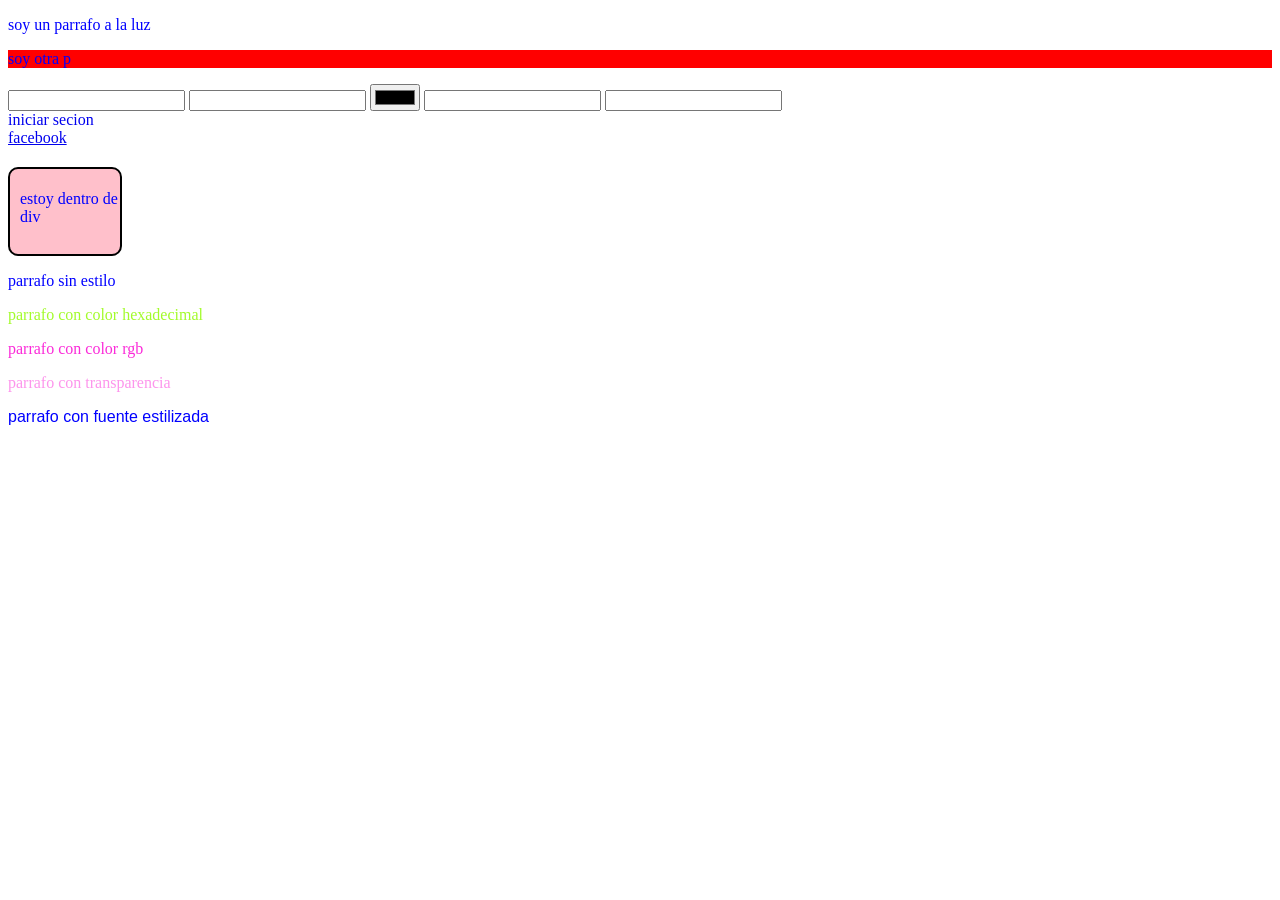
==== ejercicio_03/index.html @ 8bf06e48 "clase realizado" ====
<!DOCTYPE html>
<html lang="es_PE">
<head>
    <meta charset="UTF-8">
    <meta name="viewport" content="width=device-width, initial-scale=1.0">
    <title>Document</title>
    <link rel="preconnect" href="https://fonts.googleapis.com">
    <link rel="preconnect" href="https://fonts.gstatic.com" crossorigin>
    <link href="https://fonts.googleapis.com/css2?family=Black+Ops+One&display=swap" rel="stylesheet">
    <link rel="stylesheet" href="./style.css">
</head>
<body>
    <p>soy un parrafo a la luz</p>
    <p class="boton">soy otra p</p>
    <input type="text">
    <input type="number">
    <input type="color">
    <input type="email">
    <input type="password">
    <nav>
        <a href="#">iniciar secion </a>
    </nav>
    <a href="https://facebook.com">facebook</a>
    <!-- MODELO DE CAJA -->
    <div>
        <p>estoy dentro de div</p>
    </div>
    <!-- COLORES, FUENTES Y TEXTO-->
    <p>parrafo sin estilo</p> 
    <p class="color-hexa">parrafo con color hexadecimal</p>
    <p class="color-rgb">parrafo con color rgb</p>
    <p class="color-trans">parrafo con transparencia</p>

    <p class="fuente-estilizada">parrafo con fuente estilizada</p>
    <!--para asociar un script externo tenemos que hacerlo al 
    final o despues de todo el contenido de mi pagina-->
    <script src="./script.js"></script>
</body>
</html>
---- ejercicio_03/style.css ----
/*selectores basicos*/
/*Por etiqueta*/
p{
    color: blue; /*esta propiedad es para darle color al contenido*/
}
 /*por clase (reutilizable)*/
 .boton{
    background: red ;
 }
 /*por atributo*/
 input[type="text"]{
    color: brown;
 }
 /*combinado: hijo directo*/
 nav > a{
    text-decoration: none; /*propiedad para quitar el subrrayado de las etiquetas a* */
 }

 /* modelo de caja*/ 
 div{
    background: pink;

    width: 100px;  /*ancho del elemento*/
    height: 80px;  /*alto del elemento*/
    
    /* se usa para el espacio que debe tener el contenido dentro de la caja*/
    padding-top: 5px;
    padding-left: 10px;
    /*padding:5px; esto le dara 5 pixeles a los 4 lados del padding */

    border-radius: 10px; /*esquinas redondeadas*/
    border: 2px solid black; /**/

    margin-top: 20px;
 }
 /*COLORES. FUENTE Y ESTILO*/
 /*COLORES*/
 .color-hexa{
   color: #a3fb2b;
 }
 .color-rgb{
   color:rgb(251,43,217); /*cada valor se relaciona posicionalmente a las letras y sus 
   valores van del 0-255*/
 }
 .color-trans{
   color:rgba(251,43,217,0.5);
 }

 /*FUENTE*/
 .fuente-estilizada{
   font-family:'Segoe UI',Verdana, Geneva, sans-serif;
 }
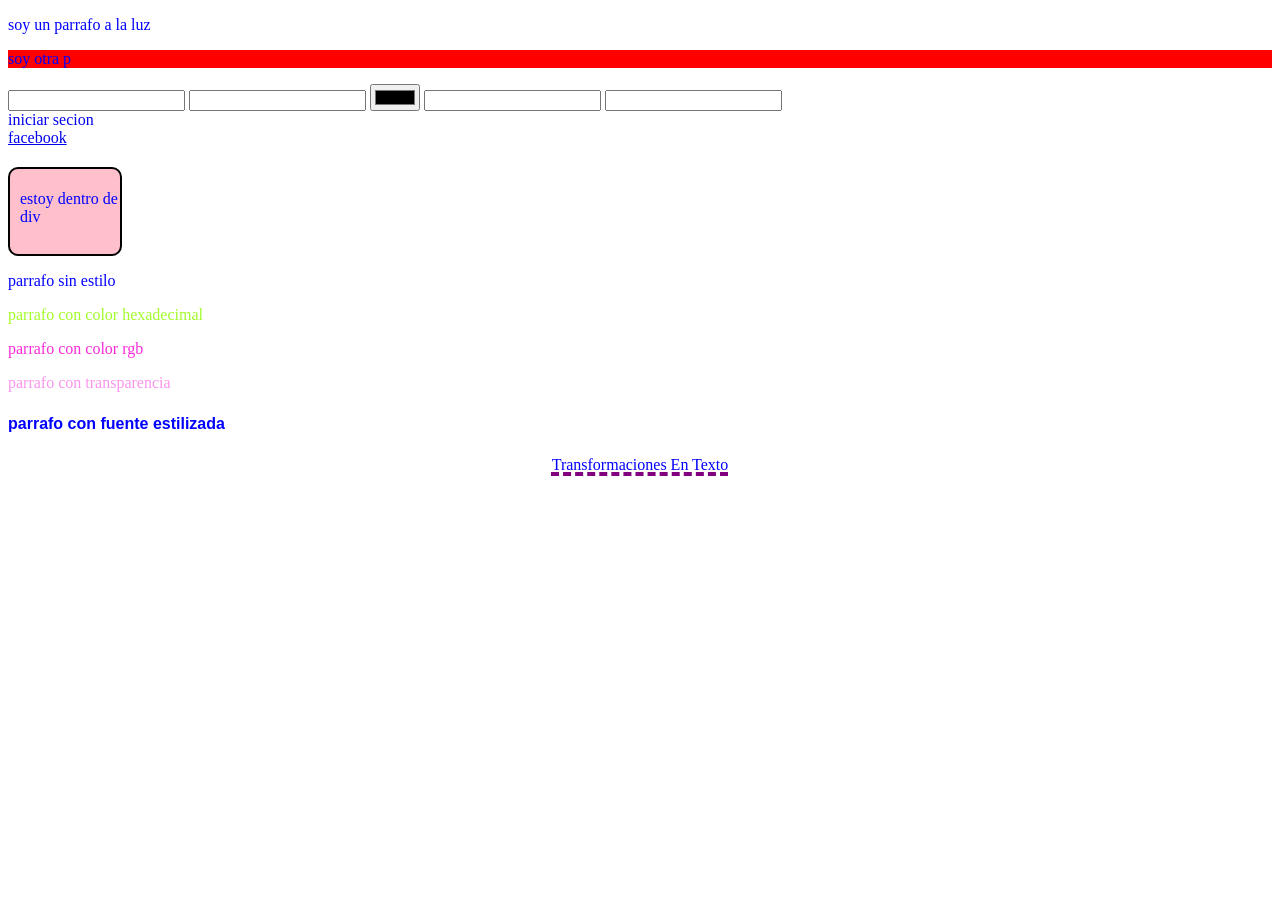
==== commit c72d2dd9: "clase realizado y mejorado" ====
--- a/ejercicio_03/index.html
+++ b/ejercicio_03/index.html
@@ -32,6 +32,8 @@
     <p class="color-trans">parrafo con transparencia</p>
 
     <p class="fuente-estilizada">parrafo con fuente estilizada</p>
+
+    <p class="text-transfor">transformaciones en texto</p>
     <!--para asociar un script externo tenemos que hacerlo al 
     final o despues de todo el contenido de mi pagina-->
     <script src="./script.js"></script>
--- a/ejercicio_03/style.css
+++ b/ejercicio_03/style.css
@@ -48,5 +48,15 @@
 
  /*FUENTE*/
  .fuente-estilizada{
-   font-family:'Segoe UI',Verdana, Geneva, sans-serif;
+   font-family:'Black Ops One',Verdana, sans-serif;
+   font-size: 1em; /*tamaño a la fuente, 1 em equivale a 12px*/
+   font-weight: 900; /*especificar el grosor de la linea de la fuente sus valores van de 
+   del 100-900 se relaciona con el estilo negrita siendo 900 ms negrita y 100 la linea mas delgada*/
+   line-height: 2; /*espaciado entre lineas*/
+ }
+ /*transformaciones*/
+ .text-transfor{
+   text-align: center;
+   text-decoration: 4px underline dashed purple;
+   text-transform: capitalize; /*tenemos las propiedades uppercase(mayuscula) lowercase(minuscula)*/
  }
